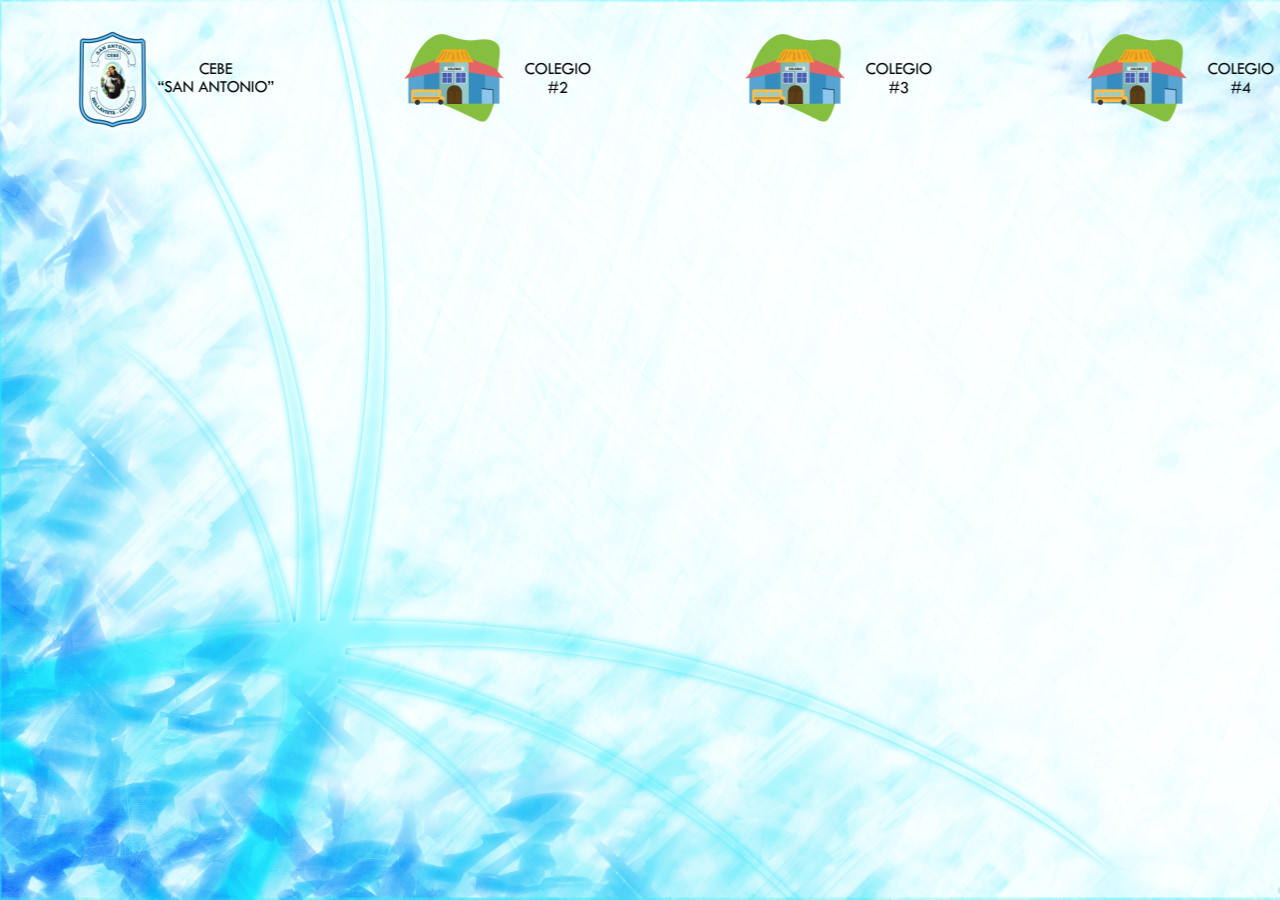
==== sub_paginas/colegios.html @ 7179f182 "Complete website" ====
<!DOCTYPE html PUBLIC "-//W3C//DTD XHTML 1.0 Transitional//EN" "http://www.w3.org/TR/xhtml1/DTD/xhtml1-transitional.dtd">
<html xmlns="http://www.w3.org/1999/xhtml">
<head>
<meta http-equiv="Content-Type" content="text/html; charset=utf-8" />
<title>Redes I.E.</title>
<style type="text/css">
#general {
	position: absolute;
	width: 1366px;
	height: 115px;
	z-index: 1;
	left: 0;
	top: 22px;
}
#apDiv1 {
	position: absolute;
	width: 341.5px;
	height: 115px;
	z-index: 1;
}
#apDiv2 {
	position: absolute;
	width: 341.5px;
	height: 115px;
	z-index: 2;
	left: 341.5px;
}
#apDiv3 {
	position: absolute;
	width: 341.5px;
	height: 115px;
	z-index: 3;
	left: 683px;
}
#apDiv4 {
	position: absolute;
	width: 341.5px;
	height: 115px;
	z-index: 4;
	left: 1024.5px;
}
body {
	background-image: url(../imagenes/fondo_azul.jpg);
}
</style>
</head>

<body>
<div id="general">
  <div id="apDiv1"><a href="cebe_san_antonio.html"><img src="../imagenes/san_antonio_nombre.png" width="341" height="116" longdesc="cebe_san_antonio.html" /></a></div>
  <div id="apDiv2"><img src="../imagenes/colegio_2.png" width="341" height="116" /></div>
  <div id="apDiv3"><img src="../imagenes/colegio_3.png" width="341" height="116" /></div>
  <div id="apDiv4"><img src="../imagenes/colegio_4.png" width="341" height="116" /></div>
</div>
</body>
</html>
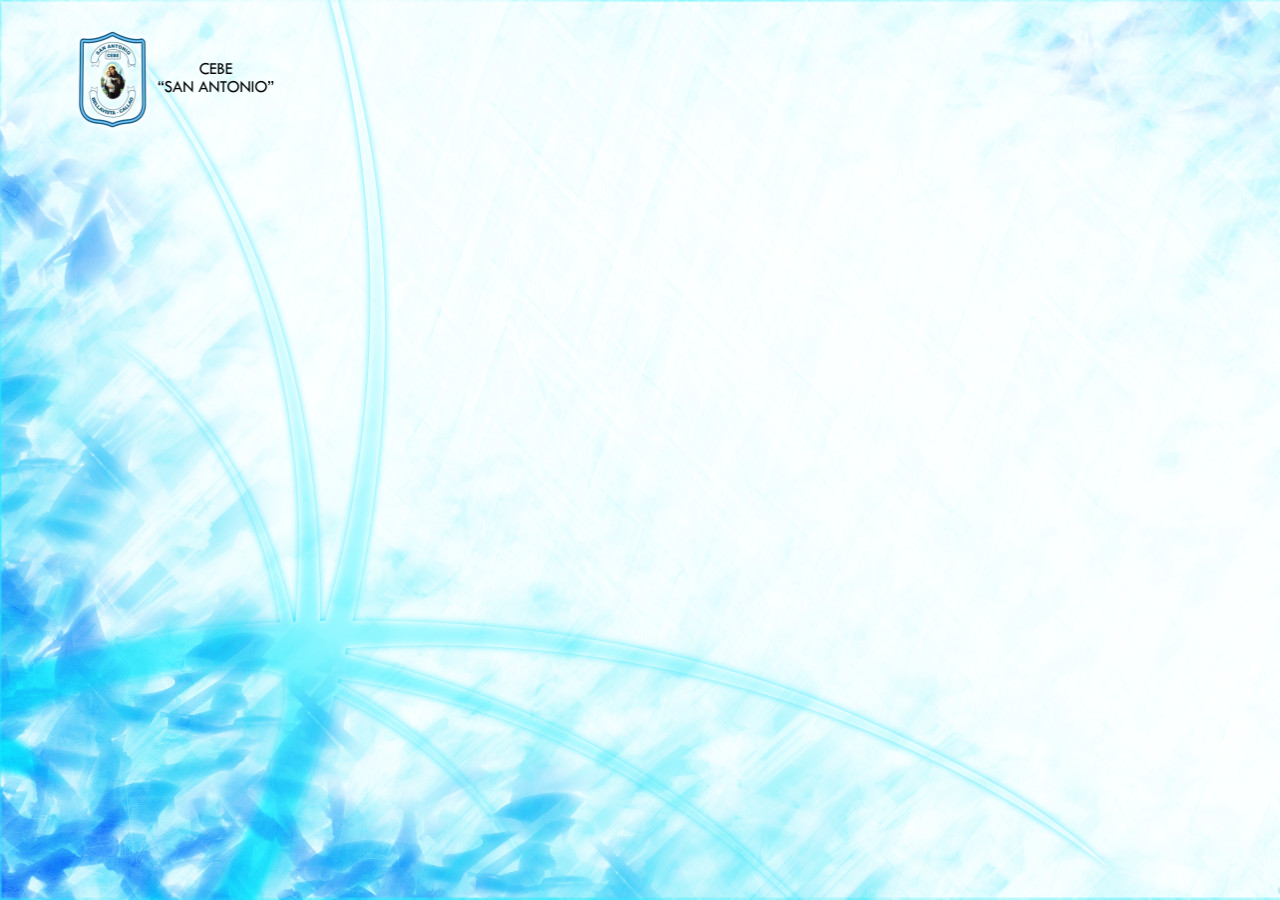
==== commit cd03b841: "web general" ====
--- a/sub_paginas/colegios.html
+++ b/sub_paginas/colegios.html
@@ -48,9 +48,9 @@
 <body>
 <div id="general">
   <div id="apDiv1"><a href="cebe_san_antonio.html"><img src="../imagenes/san_antonio_nombre.png" width="341" height="116" longdesc="cebe_san_antonio.html" /></a></div>
-  <div id="apDiv2"><img src="../imagenes/colegio_2.png" width="341" height="116" /></div>
-  <div id="apDiv3"><img src="../imagenes/colegio_3.png" width="341" height="116" /></div>
-  <div id="apDiv4"><img src="../imagenes/colegio_4.png" width="341" height="116" /></div>
+  <div id="apDiv2"></div>
+  <div id="apDiv3"></div>
+  <div id="apDiv4"></div>
 </div>
 </body>
 </html>
